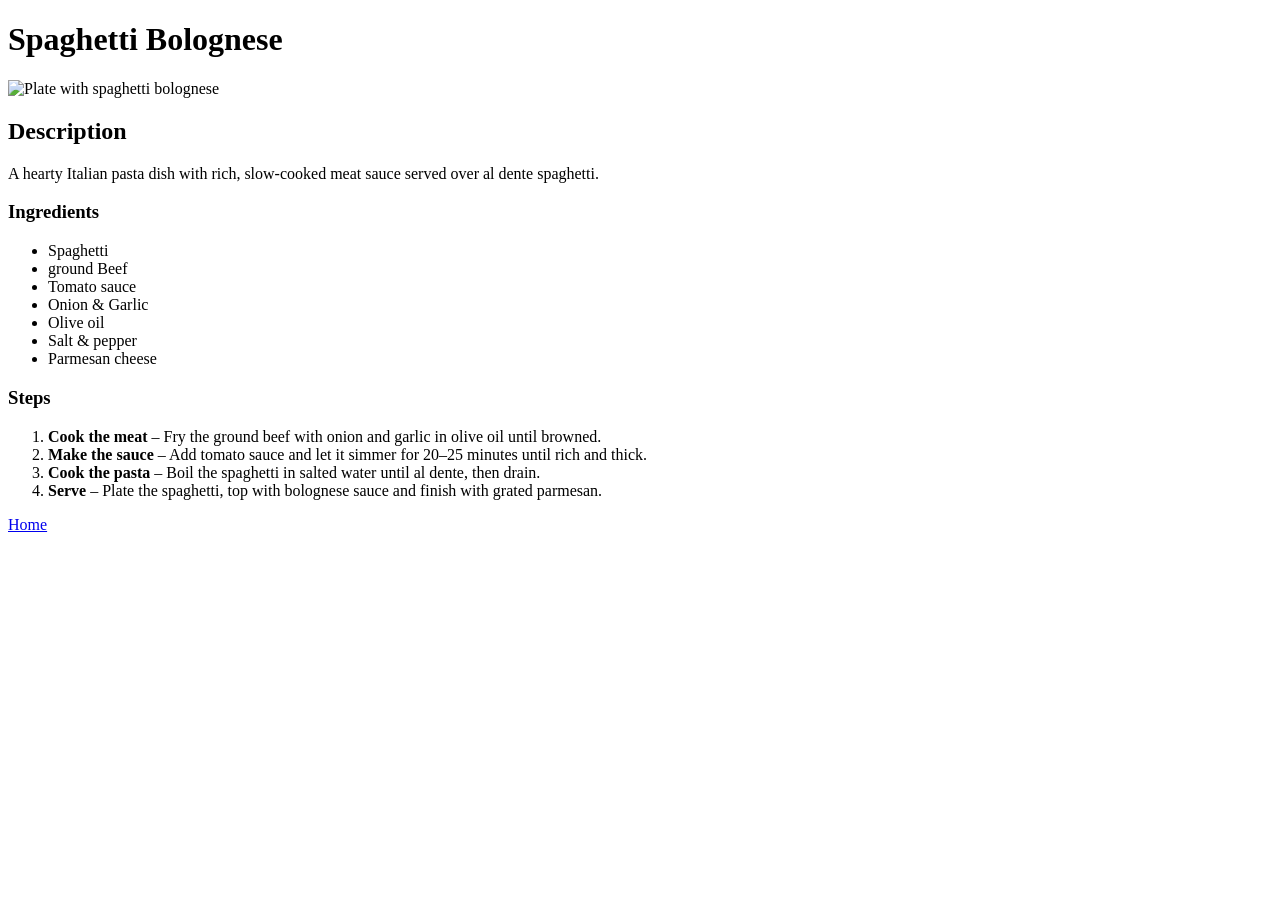
==== recipes/bolognese.html @ 3bc52e68 "Add bolognese page" ====
<!DOCTYPE html>
<html lang="en">
<head>
    <meta charset="UTF-8">
    <meta name="viewport" content="width=device-width, initial-scale=1.0">
    <title>Spaghetti Bolognese</title>
</head>
<body>
    <h1>Spaghetti Bolognese</h1>
    <img src="../../../odin-links-and-images/images/spaghetti-bolognese.jpg" alt="Plate with spaghetti bolognese" width="500">
    <h2>Description</h2>
    <p>A hearty Italian pasta dish with rich, slow-cooked meat sauce served over al dente spaghetti.</p>
    <h3>Ingredients</h3>
    <ul>
        <li>Spaghetti</li>
        <li>ground Beef</li>
        <li>Tomato sauce</li>
        <li>Onion & Garlic</li>
        <li>Olive oil</li>
        <li>Salt  & pepper</li>
        <li>Parmesan cheese</li>
    </ul>

    <h3>Steps</h3>
    <ol>
        <li><strong>Cook the meat</strong> – Fry the ground beef with onion and garlic in olive oil until browned.</li>
        <li><strong>Make the sauce</strong> – Add tomato sauce and let it simmer for 20–25 minutes until rich and thick.</li>
        <li><strong>Cook the pasta</strong> – Boil the spaghetti in salted water until al dente, then drain.</li>
        <li><strong>Serve</strong> – Plate the spaghetti, top with bolognese sauce and finish with grated parmesan.</li>
    </ol>

    <a href="../index.html">Home</a>
</body>
</html>
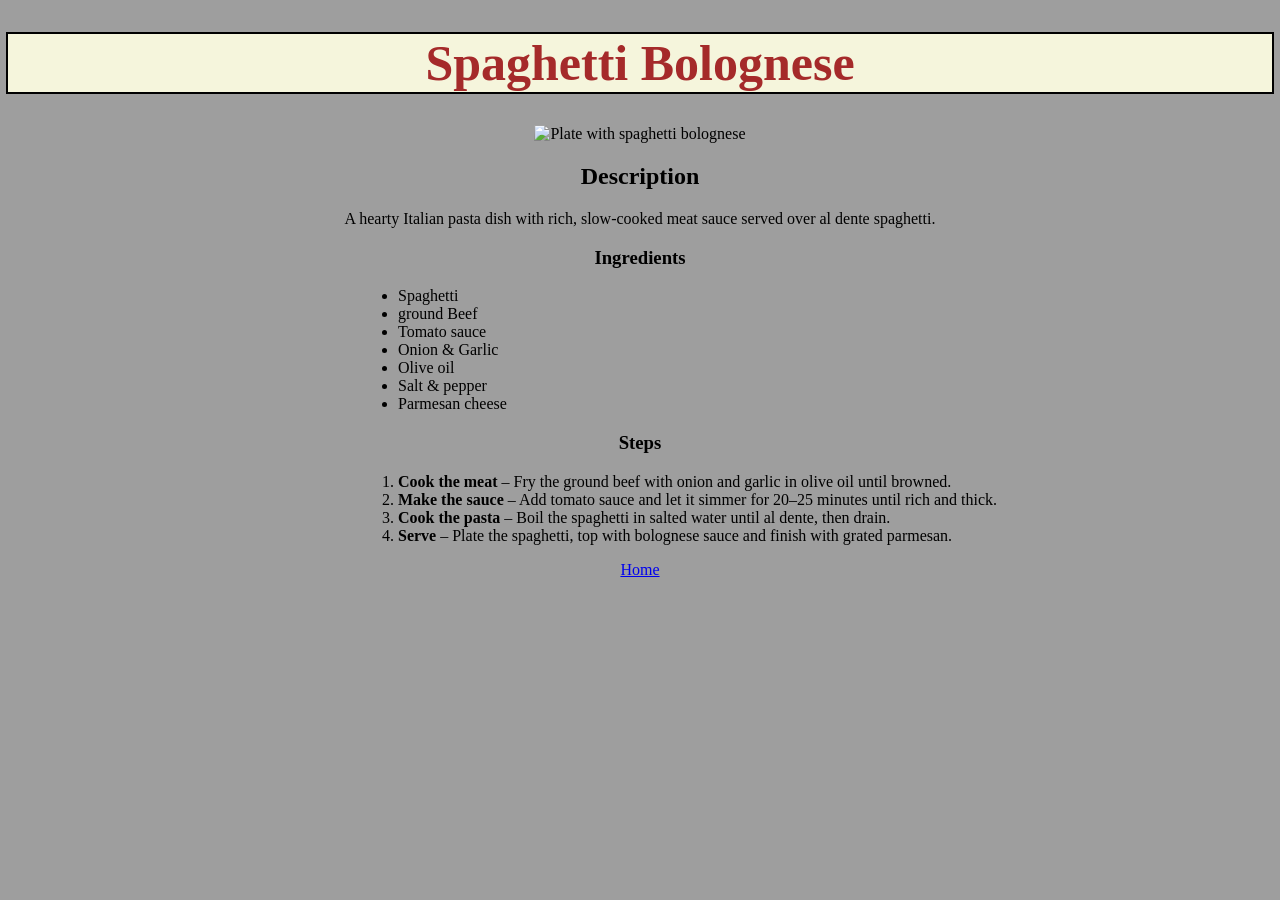
==== commit a72ca3f8: "Add css styles to bolognese and pizza page" ====
--- a/recipes/bolognese.html
+++ b/recipes/bolognese.html
@@ -1,6 +1,7 @@
 <!DOCTYPE html>
 <html lang="en">
 <head>
+    <link rel="stylesheet" href="../styles.css">
     <meta charset="UTF-8">
     <meta name="viewport" content="width=device-width, initial-scale=1.0">
     <title>Spaghetti Bolognese</title>
@@ -11,7 +12,7 @@
     <h2>Description</h2>
     <p>A hearty Italian pasta dish with rich, slow-cooked meat sauce served over al dente spaghetti.</p>
     <h3>Ingredients</h3>
-    <ul>
+    <ul class="lists">
         <li>Spaghetti</li>
         <li>ground Beef</li>
         <li>Tomato sauce</li>
@@ -22,7 +23,7 @@
     </ul>
 
     <h3>Steps</h3>
-    <ol>
+    <ol class="lists">
         <li><strong>Cook the meat</strong> – Fry the ground beef with onion and garlic in olive oil until browned.</li>
         <li><strong>Make the sauce</strong> – Add tomato sauce and let it simmer for 20–25 minutes until rich and thick.</li>
         <li><strong>Cook the pasta</strong> – Boil the spaghetti in salted water until al dente, then drain.</li>
--- a/styles.css
+++ b/styles.css
@@ -0,0 +1,21 @@
+body{
+    text-align: center;
+    background-color: rgb(158, 158, 158);
+}
+
+h1 {
+    color: brown;
+    font-size: 50px;
+    outline: 2px solid black;
+    background-color: beige;
+}
+
+.pizza, .lasagna, .bolognese {
+    font-size: 40px;
+}
+
+.lists {
+    text-align: left;
+    margin-left: 350px;
+}
+
